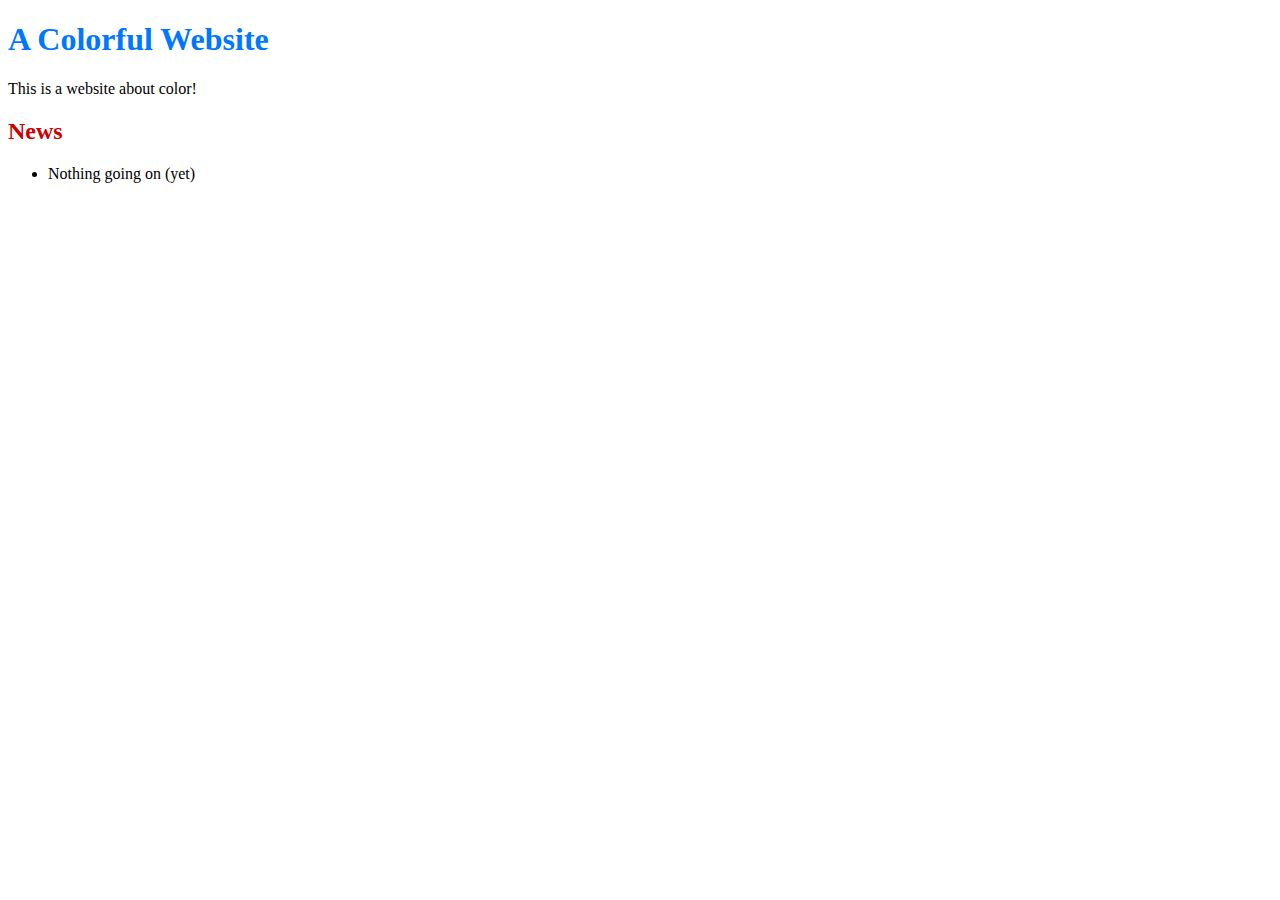
==== index.html @ 0769f500 "Create index page" ====
<!DOCTYPE html>
<html lang="en">

<head>
    <title>A Colorful Website</title>
    <meta charset="utf-8" />
</head>

<body>
    <h1 style="color: #07F">A Colorful Website</h1>
    <p>This is a website about color!</p>

    <h2 style="color: #C00">News</h2>
    <ul>
        <li>Nothing going on (yet)</li>
    </ul>
</body>

</html>
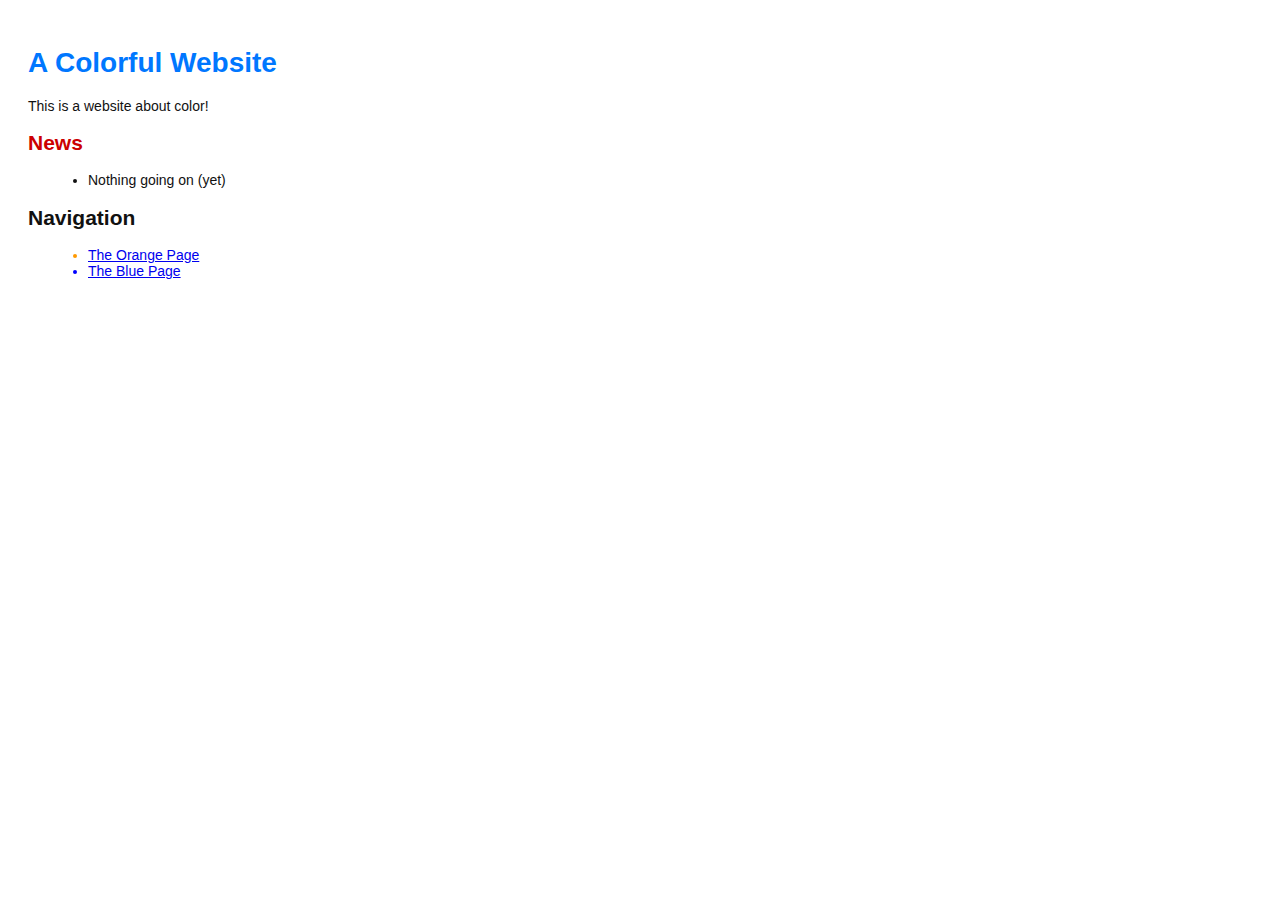
==== commit 422f8338: "Merge branch 'master' into crazy" ====
--- a/index.html
+++ b/index.html
@@ -3,6 +3,7 @@
 
 <head>
     <title>A Colorful Website</title>
+    <link rel="stylesheet" href="style.css" />
     <meta charset="utf-8" />
 </head>
 
@@ -14,6 +15,17 @@
     <ul>
         <li>Nothing going on (yet)</li>
     </ul>
+    <h2>Navigation</h2>
+    <ul>
+        <li style="color: #F90">
+            <a href="orange.html">The Orange Page</a>
+        </li>
+        <li style="color: #00F">
+            <a href="blue.html">The Blue Page</a>
+        </li>
+    </ul>
+
+
 </body>
 
-</html>
+</html>--- a/style.css
+++ b/style.css
@@ -0,0 +1,15 @@
+body {
+  padding: 20px;
+  font-family: Verdana, Arial, Helvetica, sans-serif;
+  font-size: 14px;
+  color: #111;
+}
+
+p,
+ul {
+  margin-bottom: 10px;
+}
+
+ul {
+  margin-left: 20px;
+}
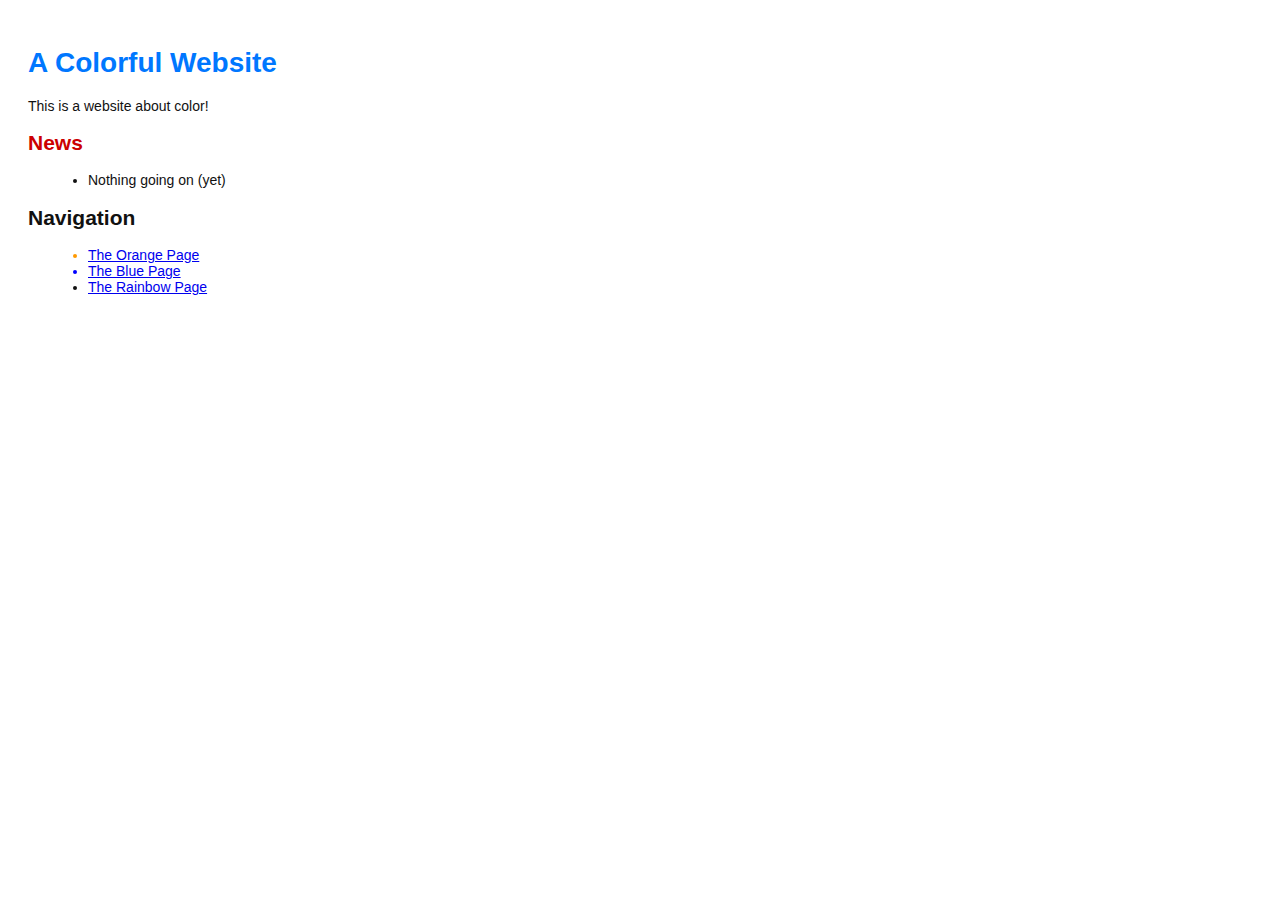
==== commit d9768d64: "Link index.html to rainbow.html" ====
--- a/index.html
+++ b/index.html
@@ -23,6 +23,10 @@
         <li style="color: #00F">
             <a href="blue.html">The Blue Page</a>
         </li>
+        <li>
+            <a href="rainbow.html">The Rainbow Page</a>
+        </li>
+
     </ul>
 
 
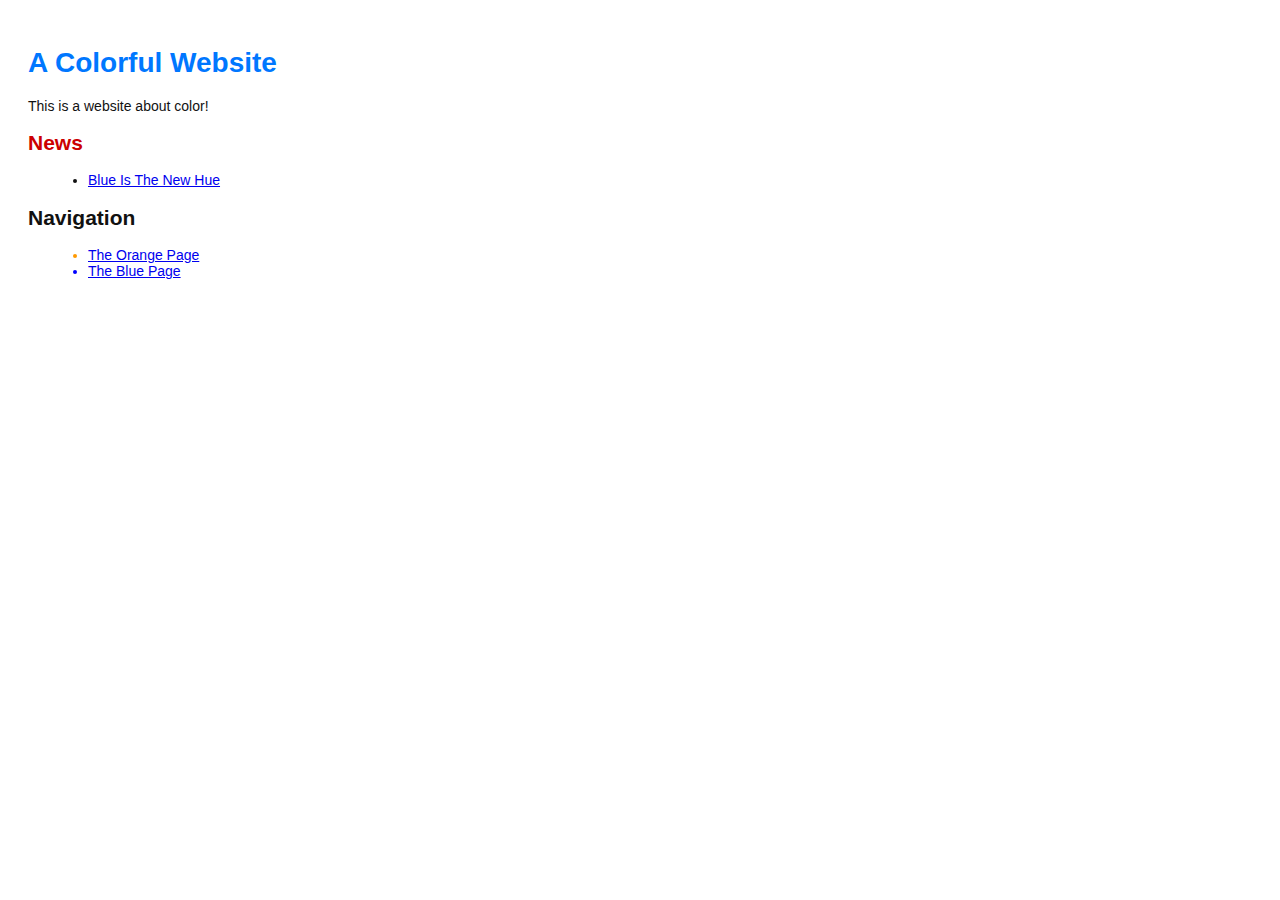
==== commit 1381783b: "Add 1st news item" ====
--- a/index.html
+++ b/index.html
@@ -13,7 +13,7 @@
 
     <h2 style="color: #C00">News</h2>
     <ul>
-        <li>Nothing going on (yet)</li>
+        <li><a href="news-1.html">Blue Is The New Hue</a></li>
     </ul>
     <h2>Navigation</h2>
     <ul>
@@ -23,10 +23,6 @@
         <li style="color: #00F">
             <a href="blue.html">The Blue Page</a>
         </li>
-        <li>
-            <a href="rainbow.html">The Rainbow Page</a>
-        </li>
-
     </ul>
 
 
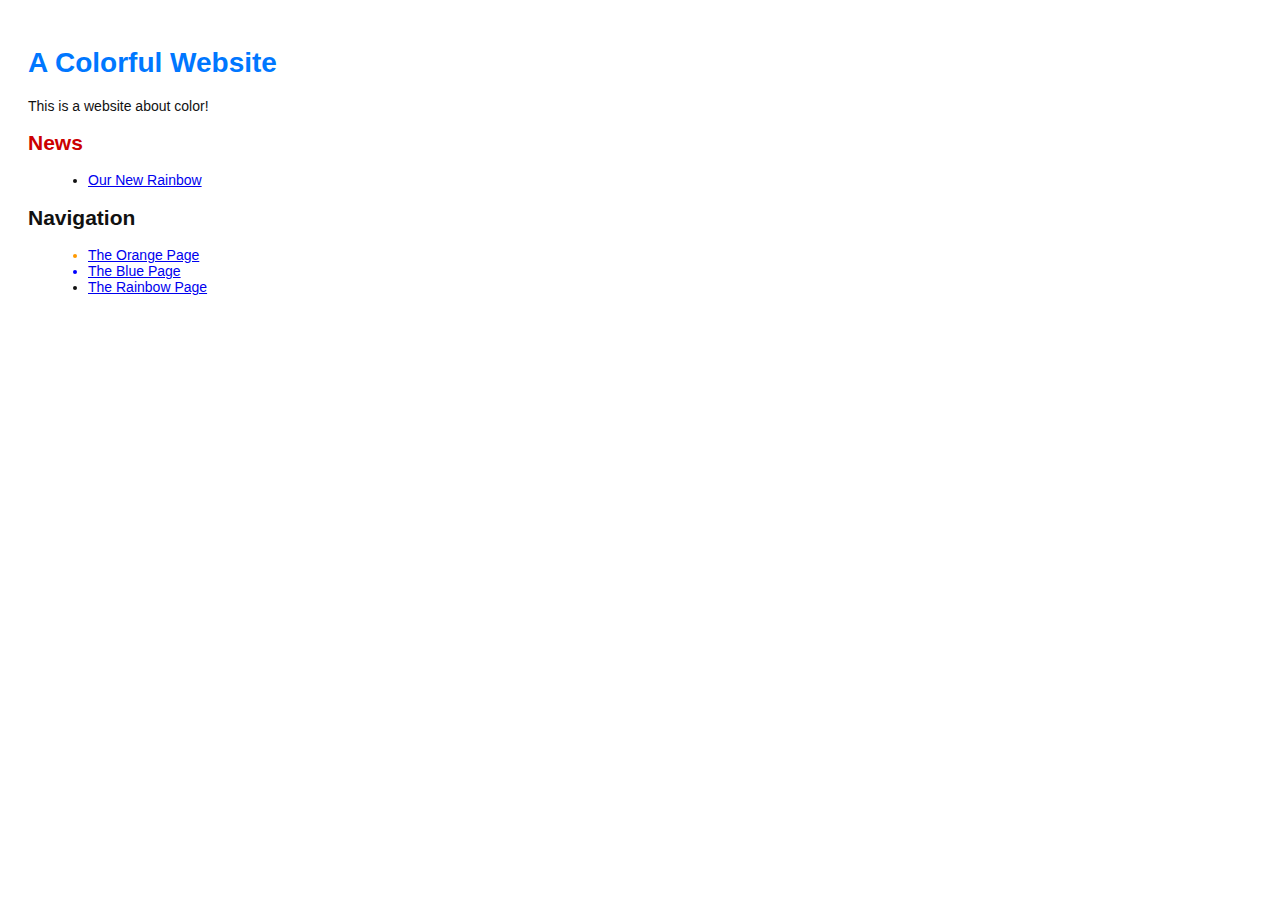
==== commit 90af0d6c: "Add news item for rainbow" ====
--- a/index.html
+++ b/index.html
@@ -13,7 +13,7 @@
 
     <h2 style="color: #C00">News</h2>
     <ul>
-        <li><a href="news-1.html">Blue Is The New Hue</a></li>
+        <li><a href="rainbow.html">Our New Rainbow</a></li>
     </ul>
     <h2>Navigation</h2>
     <ul>
@@ -23,6 +23,10 @@
         <li style="color: #00F">
             <a href="blue.html">The Blue Page</a>
         </li>
+        <li>
+            <a href="rainbow.html">The Rainbow Page</a>
+        </li>
+
     </ul>
 
 
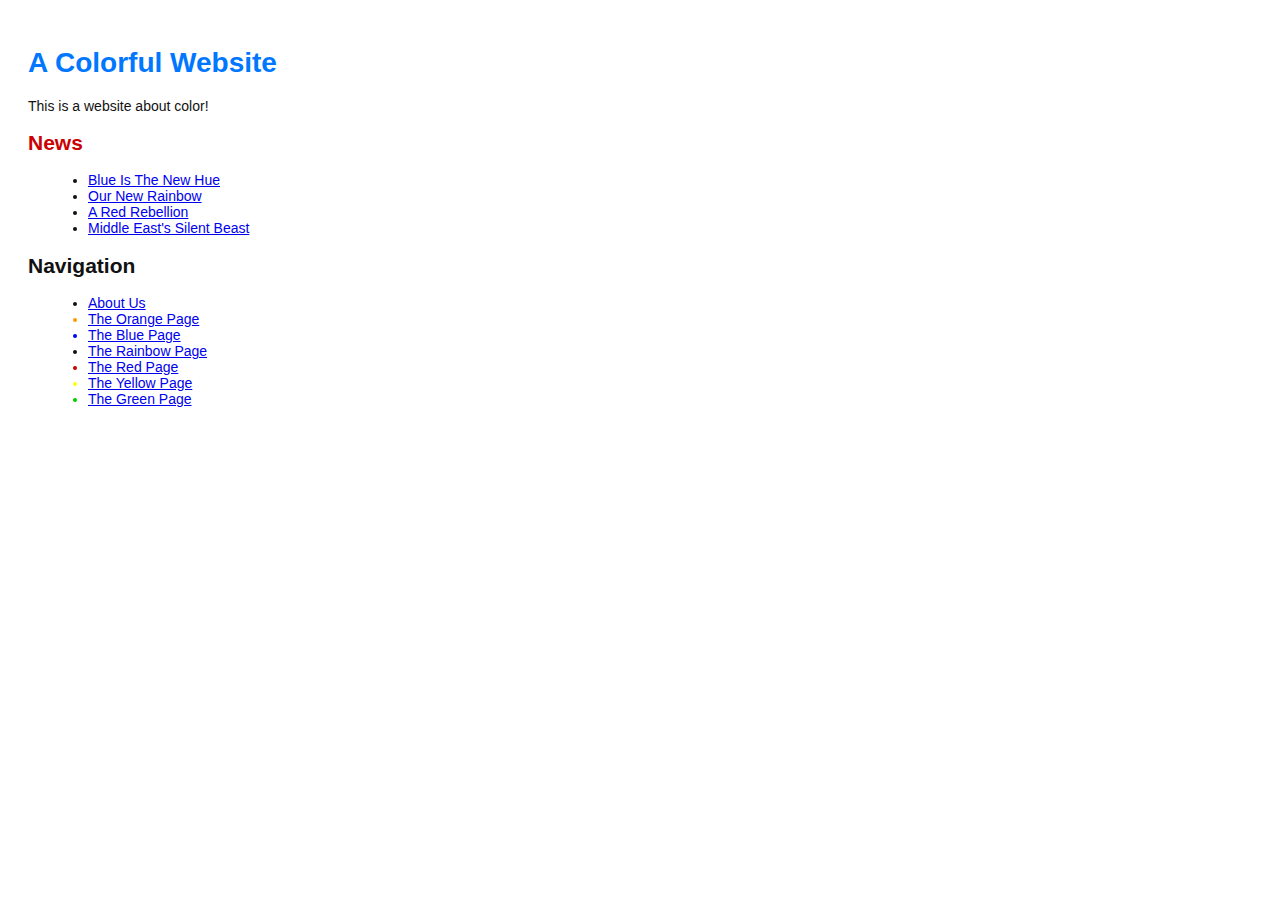
==== commit 81cd18be: "Added 3rd news item" ====
--- a/index.html
+++ b/index.html
@@ -13,10 +13,16 @@
 
     <h2 style="color: #C00">News</h2>
     <ul>
+        <li><a href="news-1.html">Blue Is The New Hue</a></li>
         <li><a href="rainbow.html">Our New Rainbow</a></li>
+        <li><a href="news-2.html">A Red Rebellion</a></li>
+        <li><a href="news-3.html">Middle East's Silent Beast</a></li>
     </ul>
     <h2>Navigation</h2>
     <ul>
+        <li>
+            <a href="about/index.html">About Us</a>
+        </li>
         <li style="color: #F90">
             <a href="orange.html">The Orange Page</a>
         </li>
@@ -26,6 +32,16 @@
         <li>
             <a href="rainbow.html">The Rainbow Page</a>
         </li>
+        <li style="color: #C00">
+            <a href="red.html">The Red Page</a>
+        </li>
+        <li style="color: #FF0">
+            <a href="yellow.html">The Yellow Page</a>
+        </li>
+        <li style="color: #0C0">
+            <a href="green.html">The Green Page</a>
+        </li>
+
 
     </ul>
 
